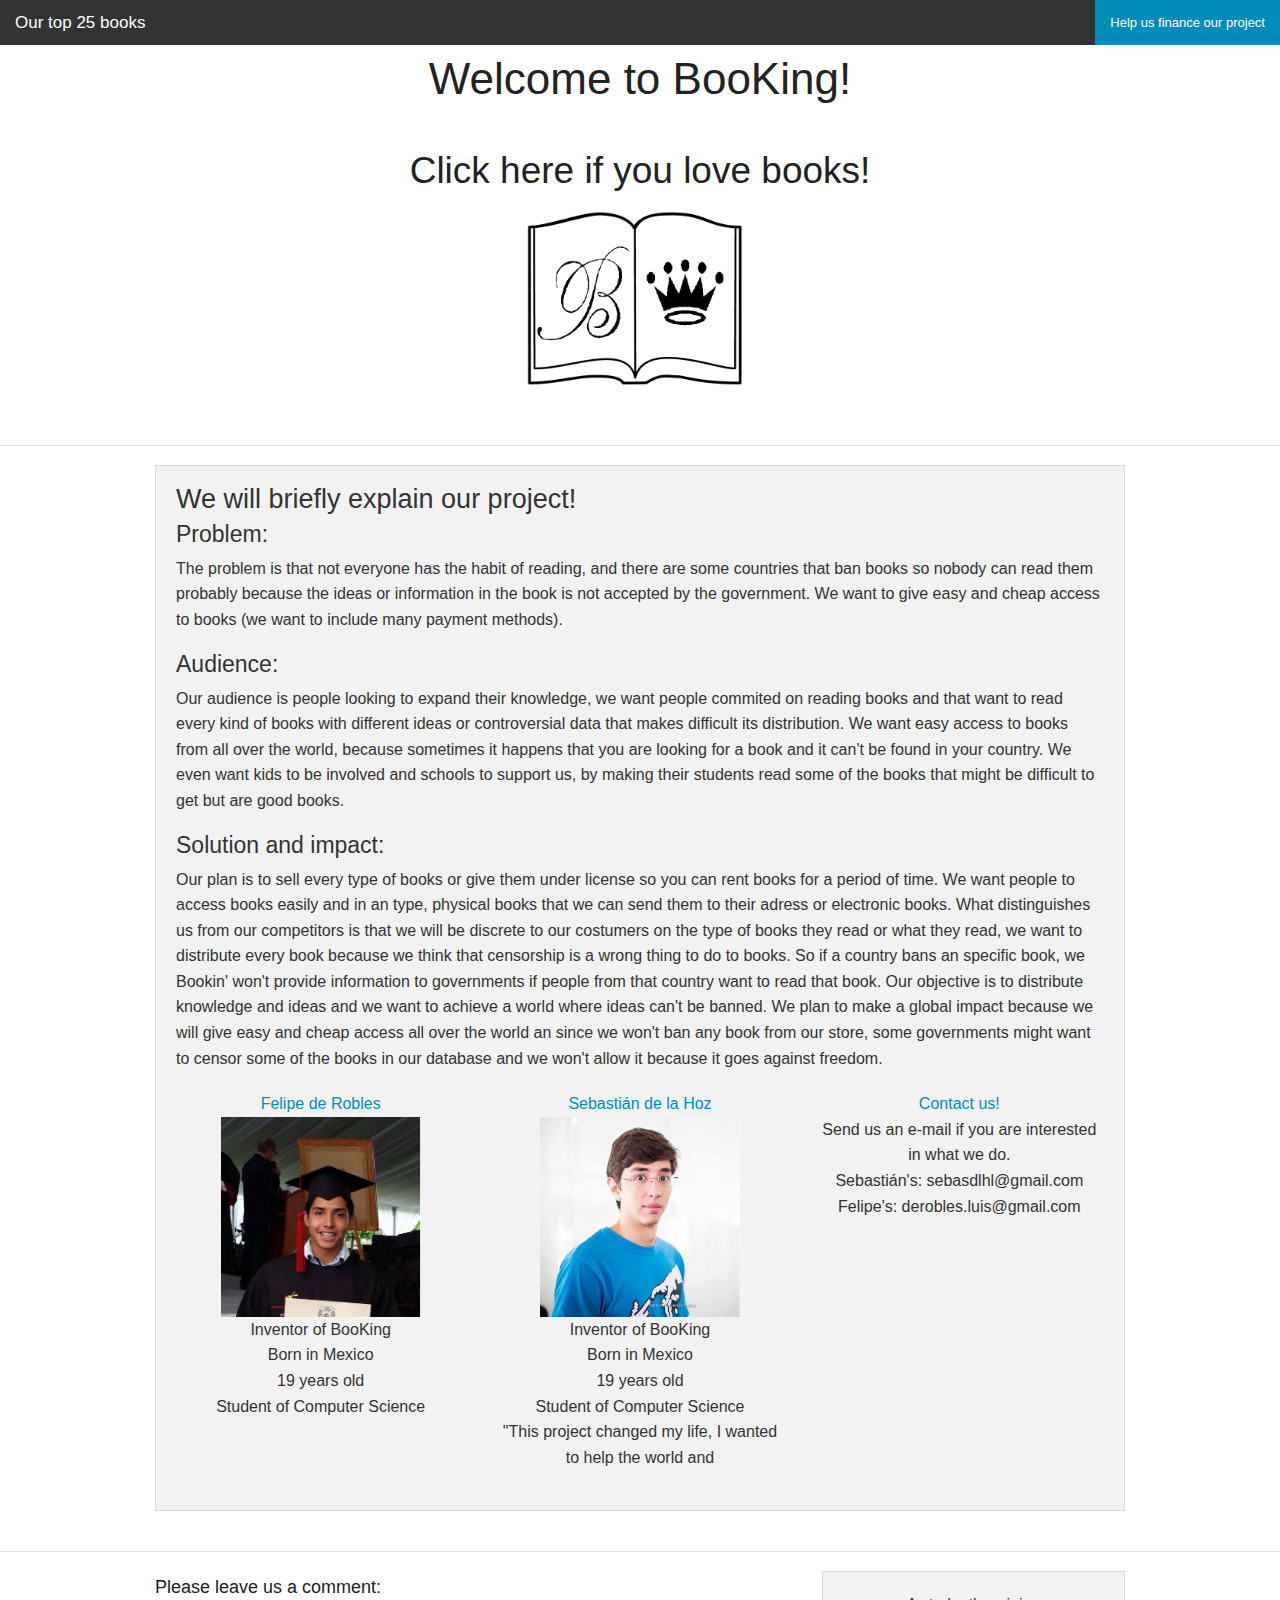
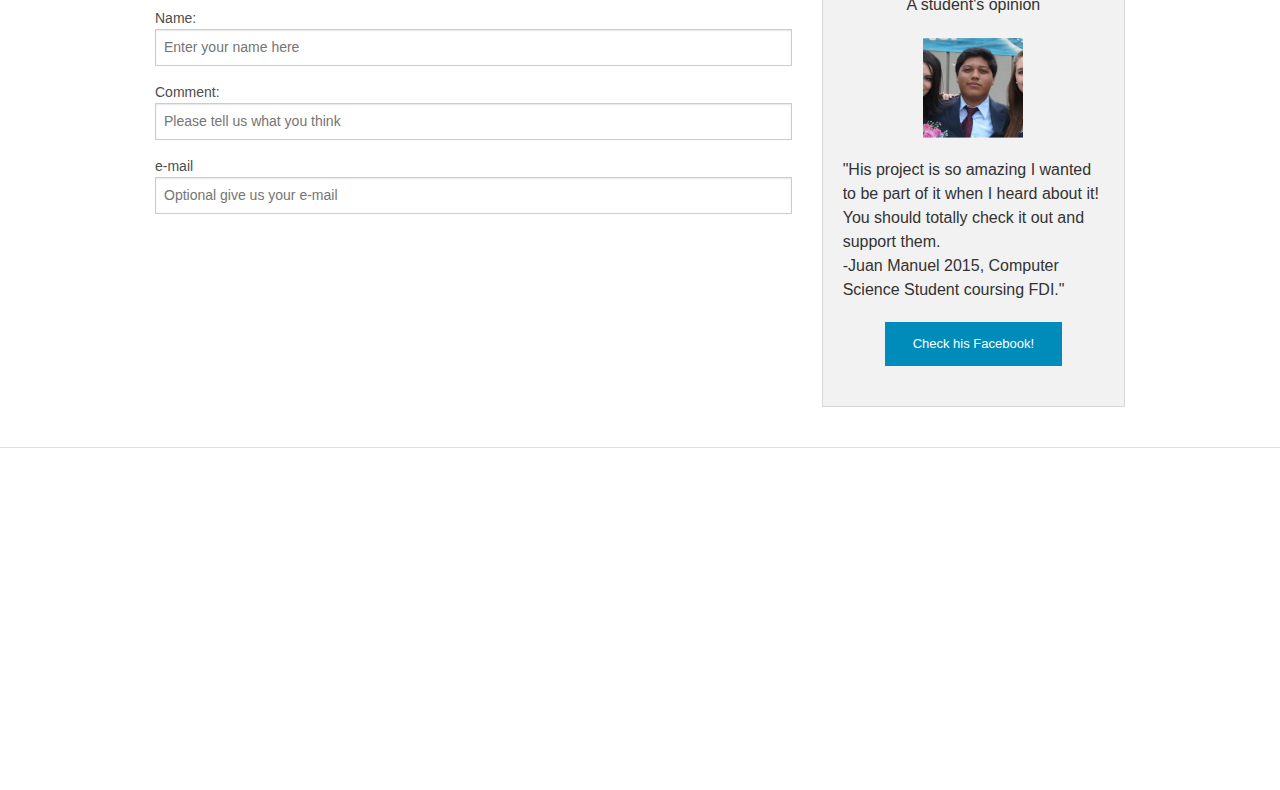
==== index.html @ 88411ad0 "first commit" ====
<!doctype html>
<html class="no-js" lang="en">
  <head>
    <link rel="stylesheet" href="indexcss.css" />
    <meta charset="utf-8" />
    <meta name="viewport" content="width=device-width, initial-scale=1.0" />
    <title>Welcome | BooKing </title>
    <link rel="stylesheet" href="css/foundation.css" />
    <script src="js/vendor/modernizr.js"></script>    
    <script src="http://ajax.googleapis.com/ajax/libs/jquery/1.11.2/jquery.min.js"></script>
    <script>
$(document).ready(function(){
    $("h2").click(function(){
        $(this).hide();
    });
});
</script>
  </head>
  <body>    
    <nav class="top-bar" data-topbar role="navigation">
  <ul class="title-area">
    <li class="name">
      <h1><a href="books.html">Our top 25 books</a></h1>
    </li>
    <li class="toggle-topbar menu-icon"><a href="#"><span>Menu</span></a></li>
  </ul>

  <section class="top-bar-section">
    <ul class="right">
      <li class="active"><a href="finance.html">Help us finance our project</a></li>
        </ul>
      </li>
    </ul>
  </section>
</nav>
    <div class="row">
      <div class="large-12 columns">
        <h1 align="center">Welcome to BooKing!</h1>
        <br />
        <h2 align="center"> Click here if you love books!</h2>
        <p align="center"><img src="book.jpg" style="width:200;height:200px"></img></p>
      </div>
    </div>
    <hr />
    
    <div class="row">
      <div class="large-12 columns">
      	<div class="panel">
	        <h3>We will briefly explain our project! </h3>

          <h4> Problem: </h4>
	        <p>The problem is that not everyone has the habit of reading, and there are some countries that ban books so 
nobody can read them probably because the ideas or information in the book is not accepted by the government.
We want to give easy and cheap access to books (we want to include many payment methods).</p>
          <h4> Audience: </h4>
	        <p>Our audience is people looking to expand their knowledge, we want people commited on reading books and that want
to read every kind of books with different ideas or controversial data that makes difficult its distribution.
We want easy access to books from all over the world, because sometimes it happens that you are looking for a book and
it can't be found in your country. We even want kids to be involved and schools to support us, by making their students
read some of the books that might be difficult to get but are good books. </p>
          <h4> Solution and impact: </h4>
          <p>Our plan is to sell every type of books or give them under license so you can rent books for a period of time.
We want people to access books easily and in an type, physical books that we can send them to 
their adress or electronic books. What distinguishes us from our competitors is that we will be discrete to 
our costumers on the type of books they read or what they read, we want to distribute every book because we 
think that censorship is a wrong thing to do to books. So if a country bans an specific book, we Bookin' won't
provide information to governments if people from that country want to read that book. Our objective is to 
distribute knowledge and ideas and we want to achieve a world where ideas can't be banned.

We plan to make a global impact because we will give easy and cheap access all over the world an since we won't
ban any book from our store, some governments might want to censor some of the books in our database and we won't allow
it because it goes against freedom. </p>
	        <div class="row">
	        	<div class="large-4 medium-4 columns">
	    		<p align="center"><a href="https://www.facebook.com/felipe.derobles">Felipe de Robles</a><br /><img src="Felipe.jpg" style="width:200px;height:200px"></img> <br /> Inventor of BooKing <br /> Born in Mexico <br /> 19 years old <br /> Student of Computer Science </p>
	    	</div>
	        	<div class="large-4 medium-4 columns">
	        		<p align="center"><a href="https://www.facebook.com/Sebastian.Big.Poppa">Sebastián de la Hoz</a><br /><img src="Sebastian.jpg" style="width:200px;height:200px"></img> <br /> Inventor of BooKing <br /> Born in Mexico <br /> 19 years old <br /> Student of Computer Science <br /> "This project changed my life, I wanted to help the world and  </p>
	        	</div>
	        	<div class="large-4 medium-4 columns">
	        		<p align="center"><a href="https://mail.google.com/">Contact us!</a><br /> Send us an e-mail if you are interested in what we do. <br />
              Sebastián's: sebasdlhl@gmail.com <br /> Felipe's: derobles.luis@gmail.com</p>
	        	</div>        
					</div>
      	</div>
      </div>
    </div>        
        <hr />               
        
        <form>
				  <div class="row">
				    <div class="large-8 medium-8 columns">
              <h5>Please leave us a comment:</h5>
				      <label>Name:</label>
				      <input type="text" placeholder="Enter your name here " />
              <label>Comment:</label>
              <input type="text" placeholder="Please tell us what you think" />
              <label>e-mail</label>
              <input type="text" placeholder="Optional give us your e-mail" />
				    </div>
             <div class="large-4 medium-4 columns">
                <div class="panel">
                  <p align="center">A student's opinion <br />
                    <p align="center"><img src="juanma.jpg" style="width:100px;height:100px"></img></p>
                  "His project is so amazing I wanted to be part of it when I heard about it! You should totally check it out and support them.<br /> -Juan Manuel 2015, Computer Science Student coursing FDI."
                  </p>                   
                  <div align="center"><a href="https://www.facebook.com/Juansk511?fref=ts" class="small button">Check his Facebook! </a></div>
                </div>
            </div> 
				  </div>

          <hr />

          <p align="center"><iframe width="560" height="315" src="https://www.youtube.com/embed/SUvm9sC2tfI" frameborder="0" allowfullscreen></iframe></p>

				  
				      
    <script src="js/vendor/jquery.js"></script>
    <script src="js/foundation.min.js"></script>
    <script>
      $(document).foundation();
    </script>
  </body>
</html>
---- indexcss.css ----
body{
	font-family: 'Lucida Console', 'Lucida Sans Typewriter';
	font-size: 14px;
	font-style: normal;
	line-height: 20px;
}
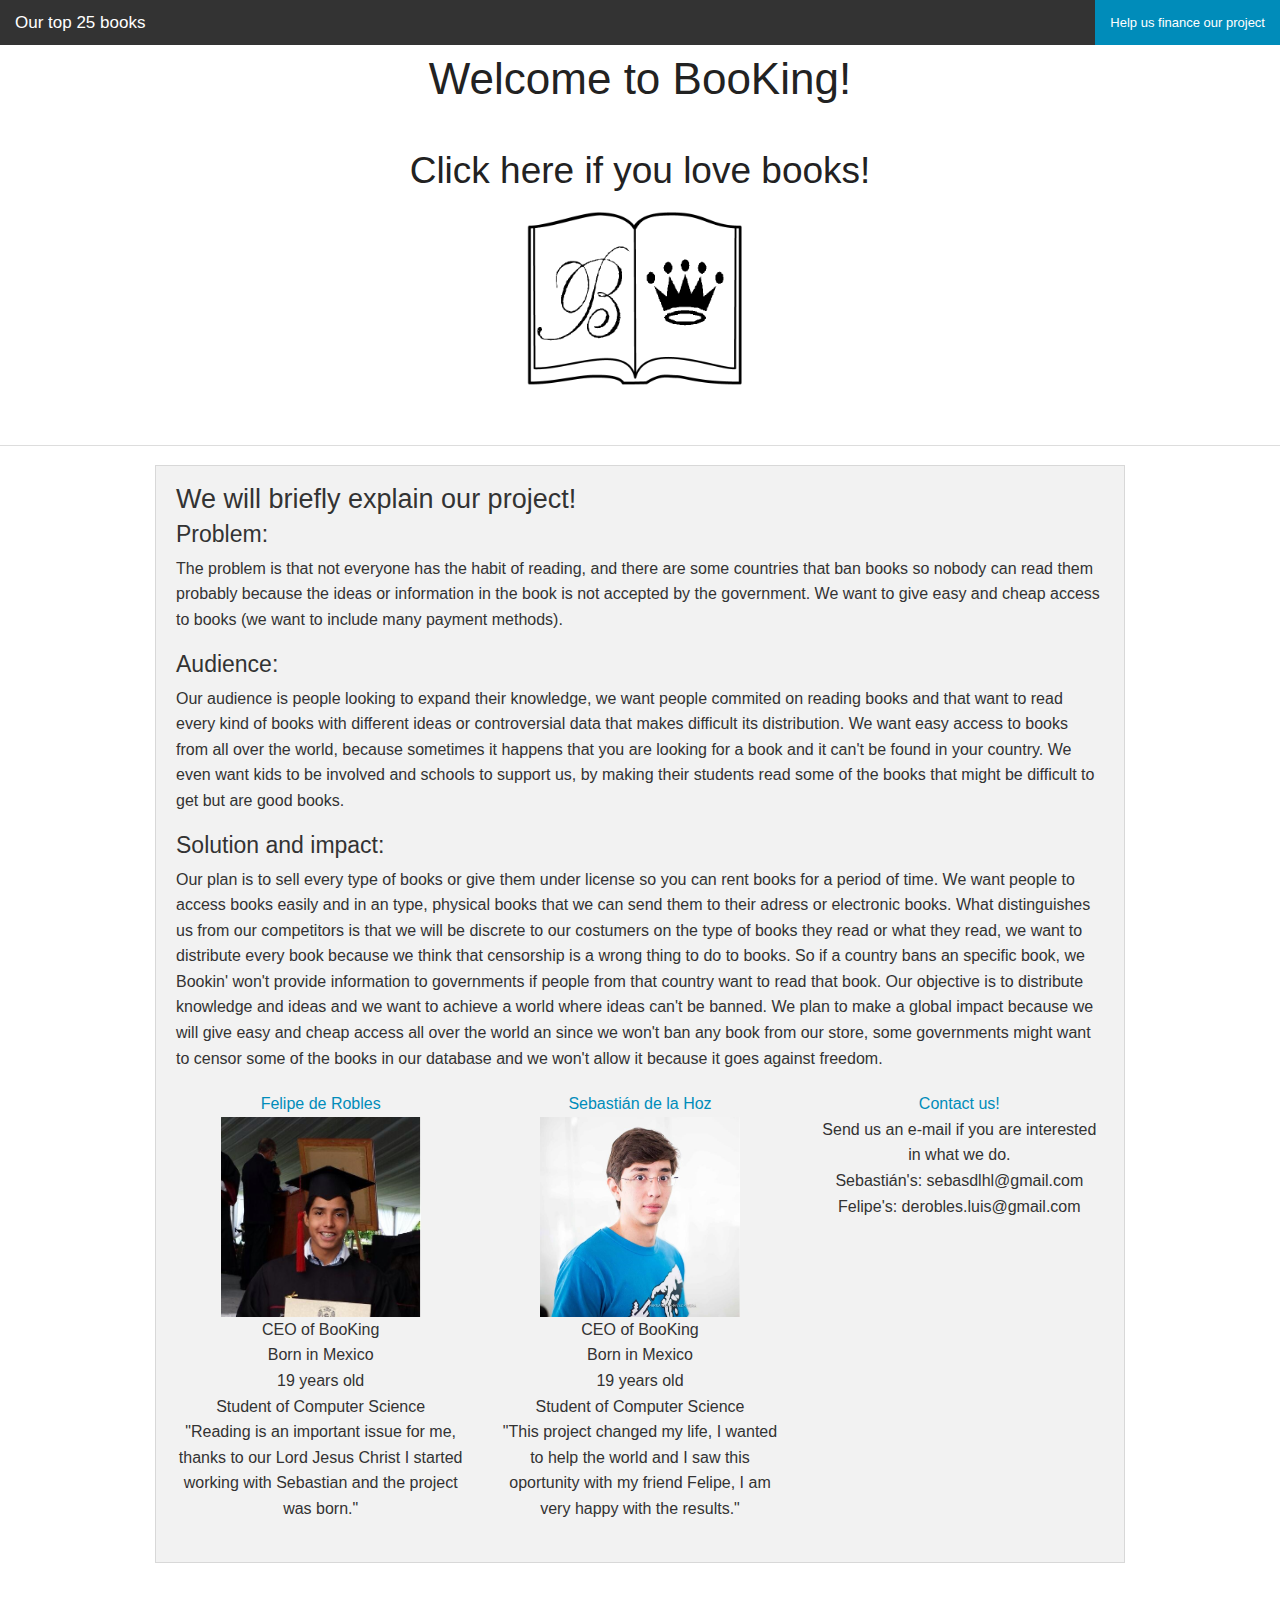
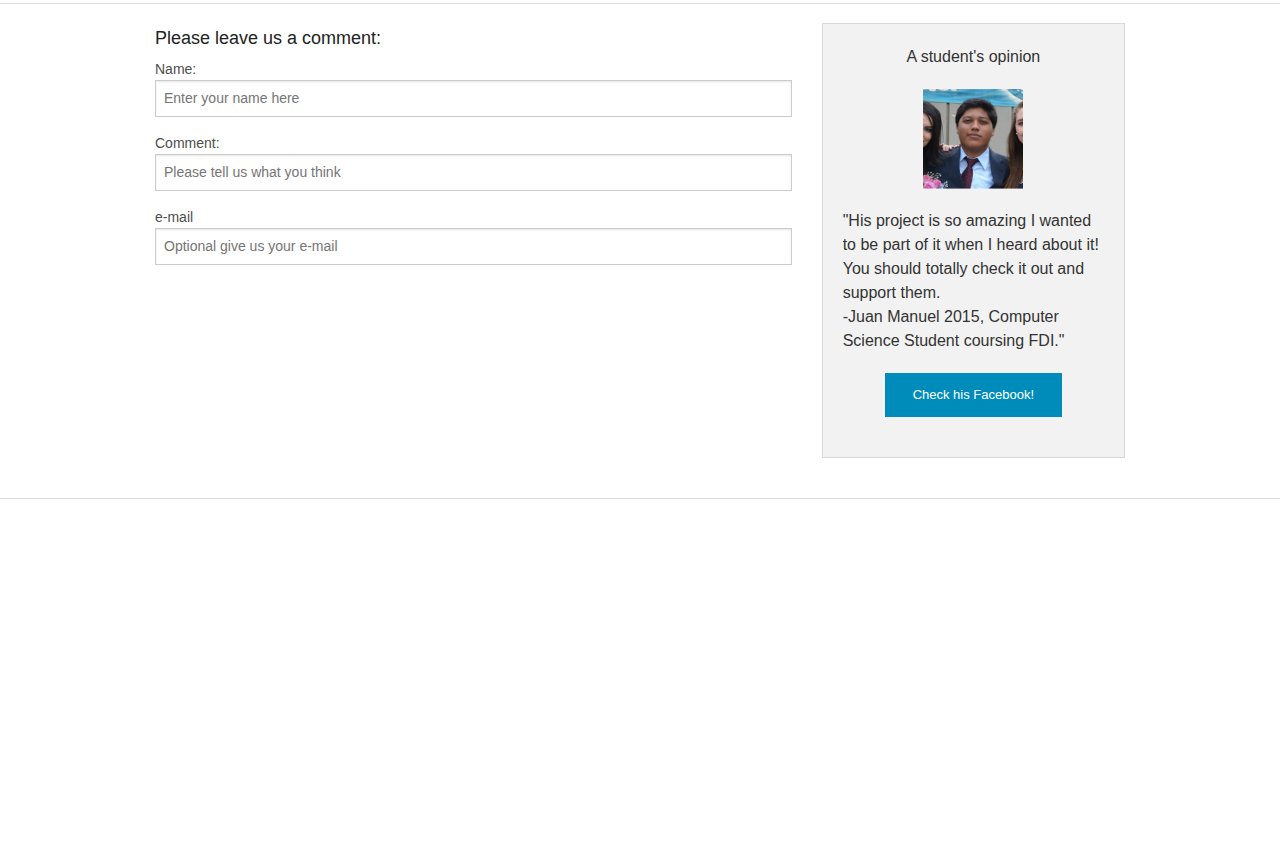
==== commit 963a1605: "first correction" ====
--- a/index.html
+++ b/index.html
@@ -72,10 +72,10 @@
 it because it goes against freedom. </p>
 	        <div class="row">
 	        	<div class="large-4 medium-4 columns">
-	    		<p align="center"><a href="https://www.facebook.com/felipe.derobles">Felipe de Robles</a><br /><img src="Felipe.jpg" style="width:200px;height:200px"></img> <br /> Inventor of BooKing <br /> Born in Mexico <br /> 19 years old <br /> Student of Computer Science </p>
+	    		<p align="center"><a href="https://www.facebook.com/felipe.derobles">Felipe de Robles</a><br /><img src="Felipe.jpg" style="width:200px;height:200px"></img> <br /> CEO of BooKing <br /> Born in Mexico <br /> 19 years old <br /> Student of Computer Science <br /> "Reading is an important issue for me, thanks to our Lord Jesus Christ I started working with Sebastian and the project was born." </p>
 	    	</div>
 	        	<div class="large-4 medium-4 columns">
-	        		<p align="center"><a href="https://www.facebook.com/Sebastian.Big.Poppa">Sebastián de la Hoz</a><br /><img src="Sebastian.jpg" style="width:200px;height:200px"></img> <br /> Inventor of BooKing <br /> Born in Mexico <br /> 19 years old <br /> Student of Computer Science <br /> "This project changed my life, I wanted to help the world and  </p>
+	        		<p align="center"><a href="https://www.facebook.com/Sebastian.Big.Poppa">Sebastián de la Hoz</a><br /><img src="Sebastian.jpg" style="width:200px;height:200px"></img> <br /> CEO of BooKing <br /> Born in Mexico <br /> 19 years old <br /> Student of Computer Science <br /> "This project changed my life, I wanted to help the world and I saw this oportunity with my friend Felipe, I am very happy with the results."  </p>
 	        	</div>
 	        	<div class="large-4 medium-4 columns">
 	        		<p align="center"><a href="https://mail.google.com/">Contact us!</a><br /> Send us an e-mail if you are interested in what we do. <br />
